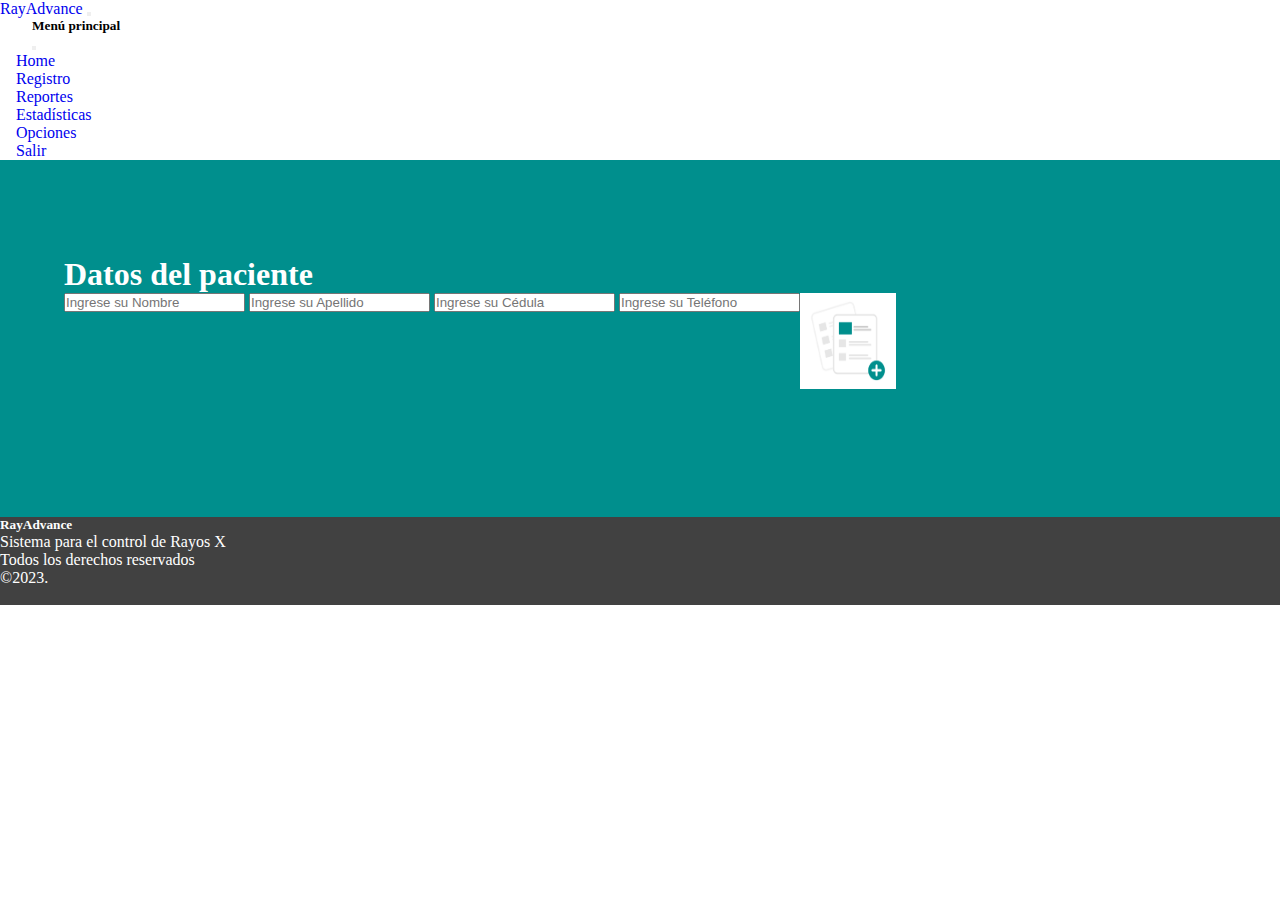
==== html/registro.html @ 85b57d66 "Menu listo" ====
<!--
  - Estudiante: Andress celis.
  - Cedula:
  - Grupo: 
  - Materia: 
-->

<!DOCTYPE html>
<html lang="en">
<head>
  <meta charset="UTF-8">
  <meta http-equiv="X-UA-Compatible" content="IE=edge">
  <meta name="viewport" content="width=device-width, initial-scale=1.0">
  <title>RayAdvance</title>
  <link rel="icon" href="../img/logo-sin-fondo.png">

  <!-- Bootstrap  -->
  <link href="https://cdn.jsdelivr.net/npm/bootstrap@5.3.0-alpha1/dist/css/bootstrap.min.css" rel="stylesheet" integrity="sha384-GLhlTQ8iRABdZLl6O3oVMWSktQOp6b7In1Zl3/Jr59b6EGGoI1aFkw7cmDA6j6gD" crossorigin="anonymous">
  <script src="https://cdn.jsdelivr.net/npm/bootstrap@5.3.0-alpha1/dist/js/bootstrap.bundle.min.js" integrity="sha384-w76AqPfDkMBDXo30jS1Sgez6pr3x5MlQ1ZAGC+nuZB+EYdgRZgiwxhTBTkF7CXvN" crossorigin="anonymous"></script>
  
  <!-- Font Awesome -->
	<link rel="stylesheet" href="https://adminlte.io/themes/AdminLTE/bower_components/font-awesome/css/font-awesome.min.css">

  <!-- CSS -->
  <link href="../css/estilos.css" rel="stylesheet">
</head>
<body>

  <!-- Header y menú -->
  <nav class="navbar navbar-dark bg-dark fixed-top">
    <div class="container-fluid">
      <a class="navbar-brand fw-bolder" href="home.html">RayAdvance</a>
      <button class="navbar-toggler" type="button" data-bs-toggle="offcanvas" data-bs-target="#menu-lateral" aria-controls="offcanvasDarkNavbar">
        <span class="navbar-toggler-icon"></span>
      </button>
      <div class="offcanvas offcanvas-end text-bg-dark" tabindex="-1" id="menu-lateral" aria-labelledby="offcanvasDarkNavbarLabel">
        <div class="offcanvas-header">
          <h5 class="offcanvas-title" id="offcanvasDarkNavbarLabel">Menú principal</h5>
          <button type="button" class="btn-close btn-close-white" data-bs-dismiss="offcanvas" aria-label="Close"></button>
        </div>
        <div class="offcanvas-body">
          <ul class="navbar-nav justify-content-end flex-grow-1 pe-3">
            <li class="nav-item">
              <a class="nav-link" href="home.html">
                Home
              </a>
            </li>
            <li class="nav-item">
              <a class="nav-link" href="../html/registro.html">
                Registro
              </a>
            </li>
            <li class="nav-item">
              <a class="nav-link" href="#">
                Reportes
              </a>
            </li>
            <li class="nav-item">
              <a class="nav-link" href="#">
                Estadísticas
              </a>
            </li>
            <li class="nav-item">
              <a class="nav-link" href="#">
                Opciones
              </a>
            </li>
            <li class="nav-item">
              <a class="nav-link" href="#">
                Salir
              </a>
            </li>
          </ul>
        </div>
      </div>
    </div>
  </nav>
  <!-- /Header y menú -->

  <!-- Cuerpo -->
  <div class="cuerpo registro">
    <h4>Datos del paciente</h4>
    <div class="formulario">
      <form action="" method="post">
        <div class="display-formulario">
          <div>
            <!-- Nombre -->
            <input type="text" 
                   class="form-control" 
                   placeholder="Ingrese su Nombre" 
                   aria-label="First name"
                   name="nombre">
                   
            <!-- Apellido -->
            <input type="text" 
                   class="form-control" 
                   placeholder="Ingrese su Apellido" 
                   aria-label="Last name"
                   name="apellidos">

            <!-- Cédula -->
            <input type="text" 
                   class="form-control" 
                   placeholder="Ingrese su Cédula" 
                   aria-label="First name"
                   name="nombre">

            <!-- Teléfono -->
            <input type="text" 
                   class="form-control" 
                   placeholder="Ingrese su Teléfono" 
                   aria-label="Last name"
                   name="apellidos">
          </div>
          <img src="../img/img-registro-1.png"/>
        </div>
      </form>
    </div>
  </div>
  <!-- /Cuerpo -->

  <!-- Footer --->
  <div class="card text-center footer">
    <div class="card-body">
      <h5 class="card-title">RayAdvance</h5>
      <p class="card-text">
        Sistema para el control de Rayos X <br>
        Todos los derechos reservados <br>
        &copy;2023.
      </p>
    </div>
    <div class="card-footer">
      <a href="https://www.instagram.com/">
        <i class="fa-brands fa fa-instagram redes-sociales-iconos"></i>
      </a>
      <a href="https://es-la.facebook.com/">
        <i class="fa-brands fa fa-facebook redes-sociales-iconos"></i>
      </a>
      <a href="https://twitter.com/?lang=es">
        <i class="fa-brands fa fa-twitter redes-sociales-iconos"></i>
      </a>
    </div>
  </div>
  <!-- /Footer --->

</body>
</html>
---- css/estilos.css ----
* {
  padding: 0;
  margin: 0;
}

/* Globales */
h1 {
  font-size: 1.7rem;
  font-weight: bold;
  margin-bottom: 2rem;
}

a { text-decoration: none; }

.body {
  background: #008F8D;
  padding: 7rem 2.5rem;
  display: flex;
  justify-content: center;
  text-align: center;
}

/* Nabvar */
.offcanvas-header { 
  padding-left: 2rem !important;
  padding-right: 2rem !important;
}

.nav-item { padding-left: 1rem; }

.nav-item:hover { background: #6c6c6c; }

.nav-link:hover { color: #fff !important; }

/* Footer */
.footer { 
  color: #ffffff;
  background: #414141;
  border-radius: 0 !important; 
}

.footer a { color: #fff; }

.redes-sociales-iconos { 
  cursor: pointer;
  margin: 0 1rem 0 1rem; 
}

.redes-sociales-iconos:hover { color: #008F8D; }

/* Index */
.contenido {
  width: 20rem;
  height: 30rem;
  background: #9fc6c5;
  border-radius: 15px;
  padding: 2.4rem 3rem;
  box-shadow: 2px 2px 2px 2px rgba(0, 0, 0, 0.2);
}

img {
  width: 6rem;
  height: 6rem;
}

.boton-ingresar { 
  background: rgb(237, 236, 236) !important;
  color: #008F8D !important;
  box-shadow: 2px 2px 2px 2px rgba(0, 0, 0, 0.2);
}

.boton-ingresar:hover { 
  background: #008F8D !important;
  color: #fff !important;
}

/* Home */
.cuerpo { 
  background: #008F8D;
  padding: 10rem 4rem 8rem 4rem !important;
}

.cartas-margen { margin: 1rem 0; }

.img-cards { height: 15rem; }

.boton-ir {
  background: #024b49;
  color: #fff;
}

.boton-ir:hover { 
  color: #fff;
  background: #00312f;
}

/* Registro */
.display-formulario { display: flex; }

.registro { padding-top: 6rem !important; }

.registro h4 {
  font-size: 2rem;
  font-weight: 700;
  color: #fff;
}
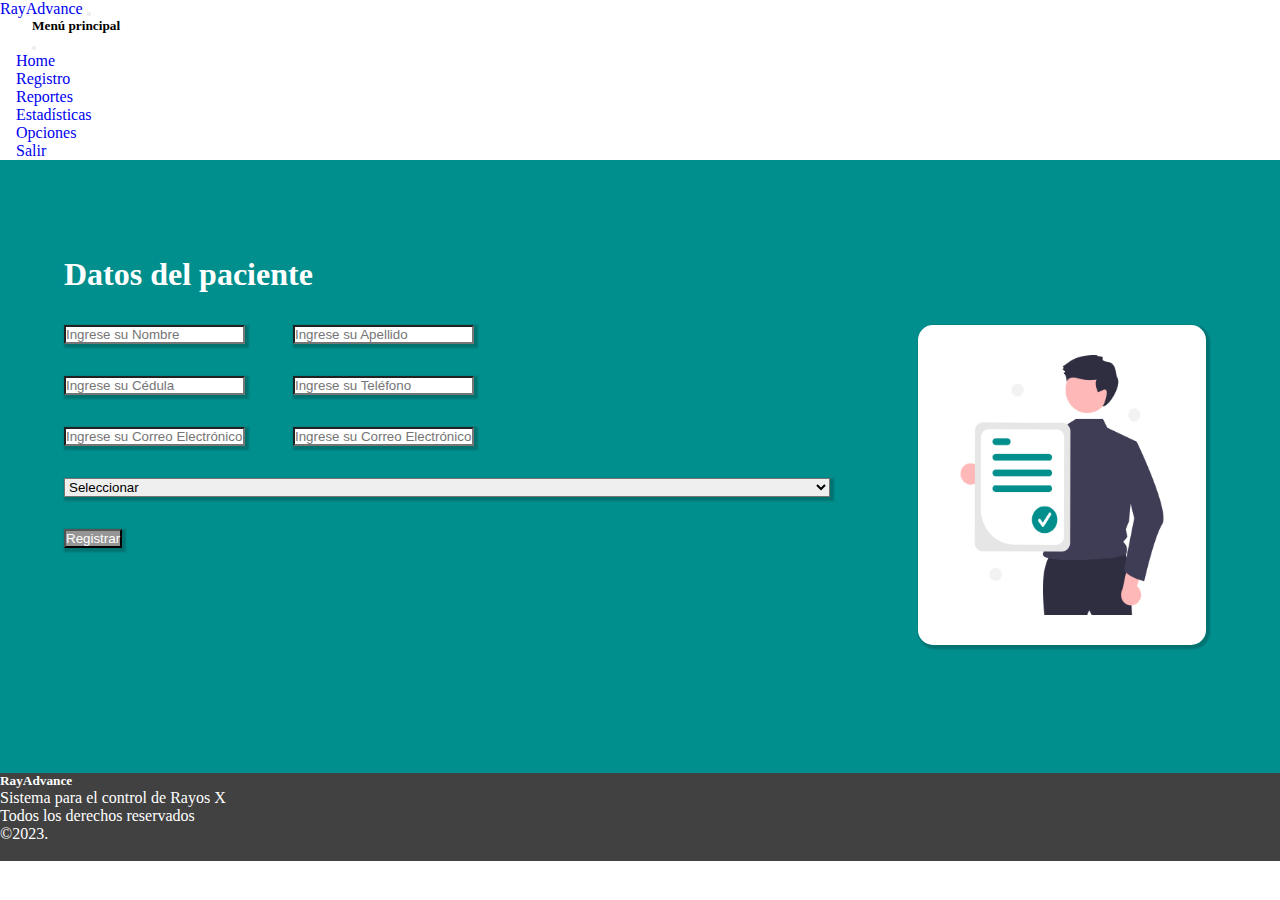
==== commit 971e078b: "lista la primera entrega" ====
--- a/html/registro.html
+++ b/html/registro.html
@@ -1,8 +1,7 @@
 <!--
-  - Estudiante: Andress celis.
-  - Cedula:
-  - Grupo: 
-  - Materia: 
+  - Estudiante: Andress Eduardo Celis Bravo.
+  - Cédula: 27.757.855
+  - Materia: Electiva II: Técnicas de desarrollo web.
 -->
 
 <!DOCTYPE html>
@@ -23,6 +22,7 @@
 
   <!-- CSS -->
   <link href="../css/estilos.css" rel="stylesheet">
+  <link href="../css/media-estilos.css" rel="stylesheet">
 </head>
 <body>
 
@@ -51,7 +51,7 @@
               </a>
             </li>
             <li class="nav-item">
-              <a class="nav-link" href="#">
+              <a class="nav-link" href="../html/reportes.html">
                 Reportes
               </a>
             </li>
@@ -61,7 +61,7 @@
               </a>
             </li>
             <li class="nav-item">
-              <a class="nav-link" href="#">
+              <a class="nav-link" href="../html/opciones.html">
                 Opciones
               </a>
             </li>
@@ -81,40 +81,78 @@
   <div class="cuerpo registro">
     <h4>Datos del paciente</h4>
     <div class="formulario">
+
+      <!-- Formulario -->
       <form action="" method="post">
         <div class="display-formulario">
-          <div>
-            <!-- Nombre -->
-            <input type="text" 
-                   class="form-control" 
-                   placeholder="Ingrese su Nombre" 
-                   aria-label="First name"
-                   name="nombre">
-                   
-            <!-- Apellido -->
-            <input type="text" 
-                   class="form-control" 
-                   placeholder="Ingrese su Apellido" 
-                   aria-label="Last name"
-                   name="apellidos">
+          <div class="datos-formulario">
+            <div class="info-formulario">
+              <!-- Nombre -->
+              <input type="text" 
+                     class="form-control botones-formulario" 
+                     placeholder="Ingrese su Nombre" 
+                     name="nombre">
+            
+              <!-- Apellido -->
+              <input type="text" 
+                     class="form-control botones-formulario" 
+                     placeholder="Ingrese su Apellido" 
+                     name="apellido">
+            </div>
+            <div class="info-formulario">
+              <!-- Cédula -->
+              <input type="text" 
+                     class="form-control botones-formulario" 
+                     placeholder="Ingrese su Cédula"
+                     name="cedula">
 
-            <!-- Cédula -->
-            <input type="text" 
-                   class="form-control" 
-                   placeholder="Ingrese su Cédula" 
-                   aria-label="First name"
-                   name="nombre">
+              <!-- Teléfono -->
+              <input type="text" 
+                     class="form-control botones-formulario" 
+                     placeholder="Ingrese su Teléfono" 
+                     name="telefono">
+            </div>
+            <div class="info-formulario">
+              <!-- Correo -->
+              <input type="text" 
+                     class="form-control botones-formulario" 
+                     placeholder="Ingrese su Correo Electrónico" 
+                     name="correo">
+              
+              <!-- Dirección -->
+              <input type="text" 
+                     class="form-control botones-formulario" 
+                     placeholder="Ingrese su Correo Electrónico" 
+                     name="direccion">
+            </div>
+            <!-- Tipo de rayos X -->
+            <select class="form-select botones-formulario select-formulario">
+              <option selected>Seleccionar</option>
+              <option value="1">Radiografía de la pelvis.</option>
+              <option value="2">Radiografía abdominal.</option>
+              <option value="3">Radiografía de hueso.</option>
+              <option value="4">Enema opaco.</option>
+              <option value="5">Radiografía de tórax.</option>
+              <option value="6">Radiografía de los dientes.</option>
+              <option value="7">Radiografía de una extremidad.</option>
+              <option value="8">Radiografía de las articulaciones.</option>
+              <option value="9">Radiografía del cuello.</option>
+              <option value="10">Radiografía del cráneo.</option>
+              <option value="11">Radiografía del esqueleto.</option>
+            </select>
 
-            <!-- Teléfono -->
-            <input type="text" 
-                   class="form-control" 
-                   placeholder="Ingrese su Teléfono" 
-                   aria-label="Last name"
-                   name="apellidos">
+            <!-- Botón para ingresar -->
+            <button id="btn btn-rimary" 
+                    class="boton-registrar btn fw-bold mt-2" 
+                    type="submit">
+                    Registrar
+            </button>
           </div>
-          <img src="../img/img-registro-1.png"/>
+          <img src="../img/img-registro-1.png" class="imagen-formulario"/>
         </div>
       </form>
+      <!-- /Formulario -->
+
     </div>
   </div>
   <!-- /Cuerpo -->
--- a/css/estilos.css
+++ b/css/estilos.css
@@ -58,7 +58,7 @@
   box-shadow: 2px 2px 2px 2px rgba(0, 0, 0, 0.2);
 }
 
-img {
+.logo-login {
   width: 6rem;
   height: 6rem;
 }
@@ -95,12 +95,59 @@
 }
 
 /* Registro */
-.display-formulario { display: flex; }
-
 .registro { padding-top: 6rem !important; }
 
 .registro h4 {
   font-size: 2rem;
   font-weight: 700;
   color: #fff;
+  margin-bottom: 2rem;
+}
+
+.display-formulario { display: flex; }
+
+.datos-formulario {
+  width: 70%;
+  margin-right: 3rem;
+}
+
+.info-formulario { display: flex; }
+
+.botones-formulario { 
+  box-shadow: 2px 2px 2px 2px rgba(0, 0, 0, 0.2); 
+  margin: 0 3rem 2rem 0;
+}
+
+.select-formulario { width: 95%; }
+
+.imagen-formulario { 
+  width: 18rem; 
+  height: 20rem;
+  border-radius: 15px;
+  box-shadow: 2px 2px 2px 2px rgba(0, 0, 0, 0.2);
+}
+
+.boton-registrar {
+  background: #959595;
+  color: #ffffff;
+  box-shadow: 2px 2px 2px 2px rgba(0, 0, 0, 0.2);
+}
+
+.boton-registrar:hover {
+  background: #414141;
+  color: #fff;
+}
+
+/* Reportes */
+.tabla-reportes { box-shadow: 2px 2px 2px 2px rgba(0, 0, 0, 0.2); }
+
+/* Opciones */
+.texto-usuarios {
+  font-size: 1rem;
+  color: #fff;
+}
+
+.boton-agregar-usuario {
+  width: 100%;
+  text-align: center;
 }--- a/css/media-estilos.css
+++ b/css/media-estilos.css
@@ -0,0 +1,42 @@
+/* Registro */
+@media (max-width: 1160px) {
+
+  .info-formulario { flex-wrap: wrap; }
+
+  .select-formulario { 
+    width: 92%;
+    margin-right: 3rem; 
+  }
+
+}
+
+@media (max-width: 825px) {
+
+  .display-formulario { flex-wrap: wrap; }
+
+  .datos-formulario, .info-formulario, .botones-formulario { 
+    width: 100%; 
+    margin-right: 0;
+  }
+
+  .imagen-formulario { 
+    margin-top: 3rem;
+    width: 100%;
+    height: 15rem;
+  }
+
+}
+
+/* Reportes */
+@media (max-width: 830px) {
+
+  .display-none { display: none; }
+
+}
+
+/* Opciones */
+@media (max-width: 440px) {
+
+  .btn-danger { margin-top: 1rem; }
+
+}